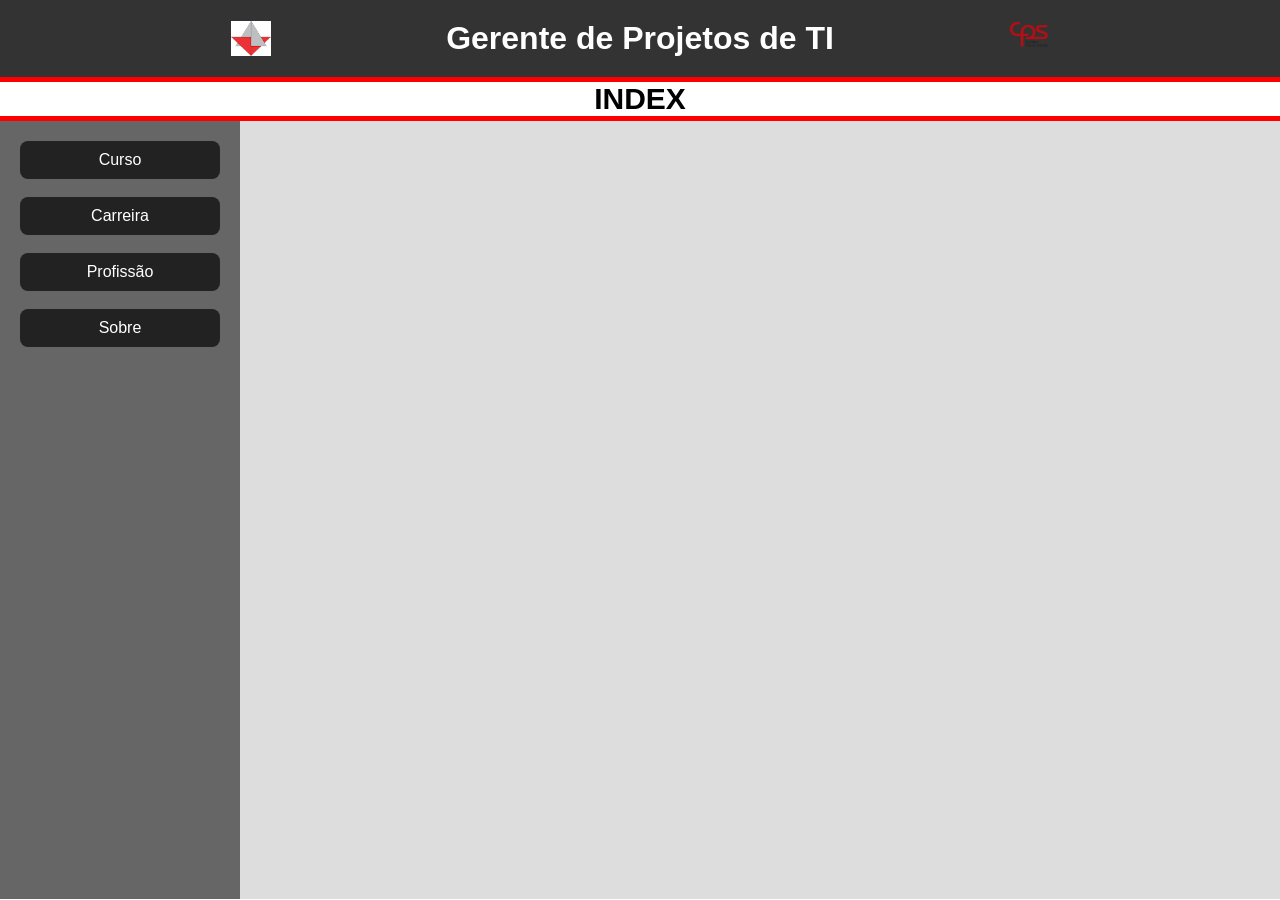
==== index.html @ 046aa62d "menu sem nada" ====
<!DOCTYPE html>
 <html lang="pt-br">
 <head>
 <meta charset="UTF-8">
 <title>INDEX</title>
 <link rel="stylesheet" href="1.css">
 </head>
 <body>
 
 <header>
 <img style="width: 40px;height: auto;padding:1px;position: absolute;left: 230px;" src="Sem título.png" alt="">
 <img style="width: 40px;height: auto;padding:1px;position: absolute;right: 230px;" src="logo_cps.png" alt="">
 <h1 style="text-align: center;">Gerente de Projetos de TI</h1>
 </header>
 
 <h2 style="font-size: 30px;text-align: center;">
    <hr color="red" size="5px">
 INDEX
 <hr color="red" size="5px">
 </h2>
 
 <div class="classe">
 
 <aside style="display: block;">
 <a href="curso.html"class="botao">Curso</a> <br>
 <a href="carreira.html"class="botao">Carreira</a> <br>
 <a href="profissão.html"class="botao">Profissão</a> <br>
 <a href="sobre.html"class="botao">Sobre</a> <br>
 </aside>
 
 <main>

 </main>
 </div>
 
 
 </body>
---- 1.css ----
*{ 
    margin:0; 
    padding:0; 
} 
body{ 
    font-family:Arial; 
} 
header{ 
    background:#333;
    color:white;
    padding:20px;
    font: size 15px;
    position: relative; 
} 
.classe{
    display:flex;
    min-height:calc(100vh - 122px);
    height: max-content;
}
h2{
    padding: 0px;
}
aside{ 
    width:200px; 
    background:#666; 
    color:#F5F5F5; 
    padding:20px; 
} 
aside a{
    color: black;
    display: block;
    text-decoration: none;
}
aside a:hover{
    color: red;
}
main{ 
    display: block;
    flex: 1;
    
    background:#ddd; 
    padding:20px; 
} 
.botao{
    display:block;
    background:#222;
    color:white;
    padding:10px 20px;
    text-decoration:none;
    text-align: center;
    border-radius:8px;
}

.botao:hover{
    background:#ffffff;
}
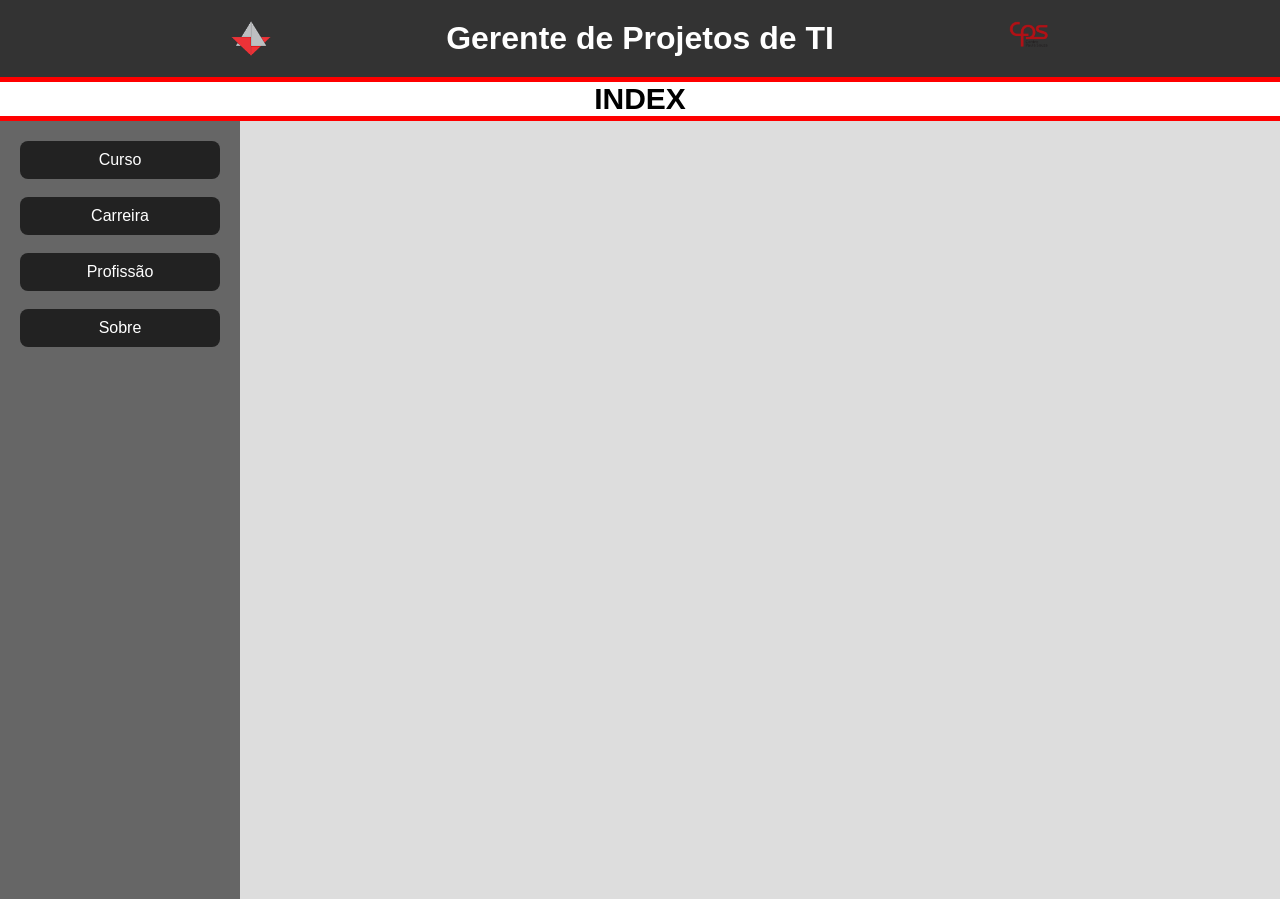
==== commit a0b2b07a: "img etevav" ====
--- a/index.html
+++ b/index.html
@@ -8,7 +8,7 @@
  <body>
  
  <header>
- <img style="width: 40px;height: auto;padding:1px;position: absolute;left: 230px;" src="Sem título.png" alt="">
+ <img style="width: 40px;height: auto;padding:1px;position: absolute;left: 230px;" src="logo.png" alt="">
  <img style="width: 40px;height: auto;padding:1px;position: absolute;right: 230px;" src="logo_cps.png" alt="">
  <h1 style="text-align: center;">Gerente de Projetos de TI</h1>
  </header>
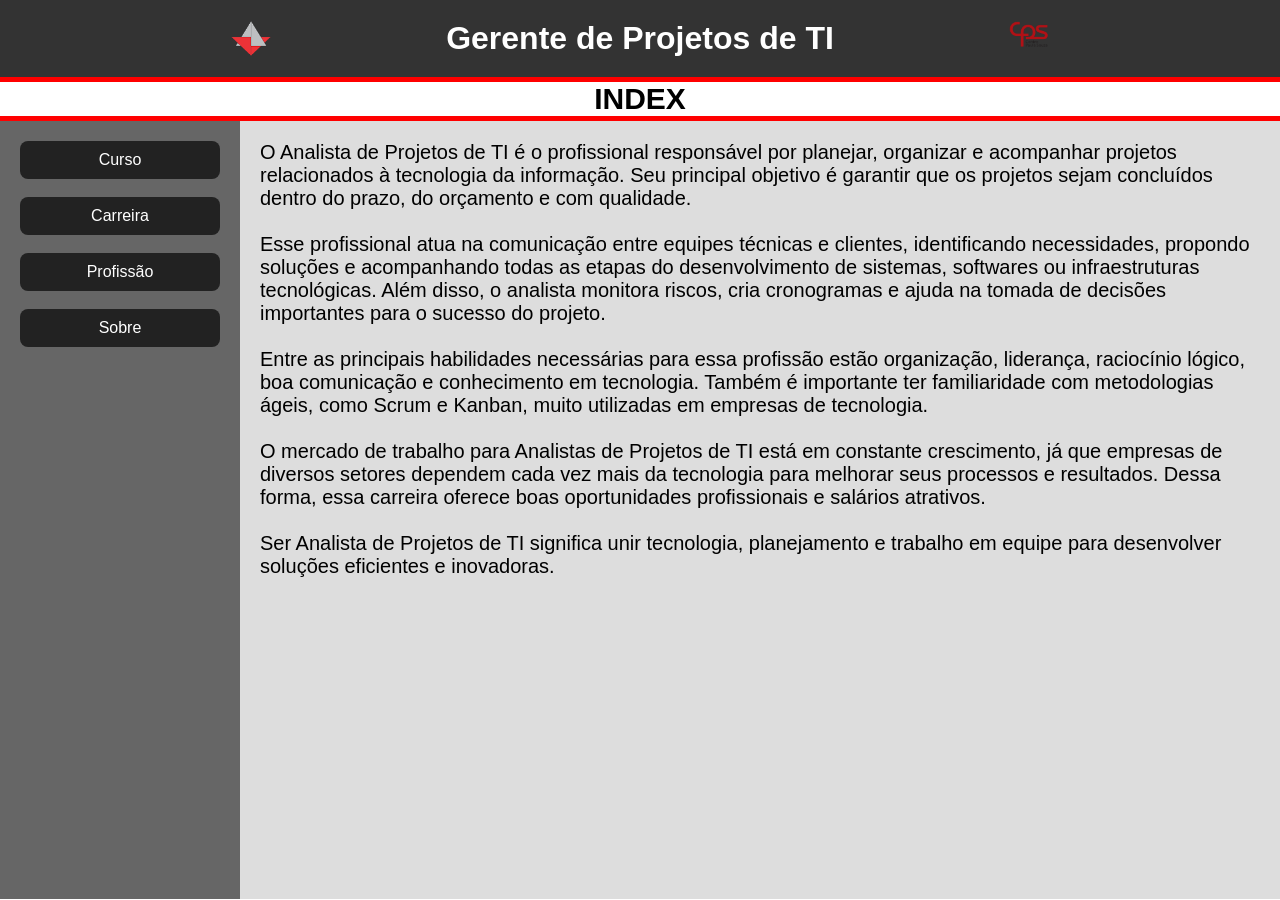
==== commit f35a6200: "index pronto" ====
--- a/index.html
+++ b/index.html
@@ -29,7 +29,26 @@
  </aside>
  
  <main>
-
+   <div class="index">
+<p>O Analista de Projetos de TI é o profissional responsável por planejar, organizar e acompanhar projetos relacionados à tecnologia da informação. Seu principal objetivo é garantir que os projetos sejam concluídos dentro do prazo, do orçamento e com qualidade.
+</p>
+<br>
+<p>
+Esse profissional atua na comunicação entre equipes técnicas e clientes, identificando necessidades, propondo soluções e acompanhando todas as etapas do desenvolvimento de sistemas, softwares ou infraestruturas tecnológicas. Além disso, o analista monitora riscos, cria cronogramas e ajuda na tomada de decisões importantes para o sucesso do projeto.
+</p>
+<br>
+<p>
+Entre as principais habilidades necessárias para essa profissão estão organização, liderança, raciocínio lógico, boa comunicação e conhecimento em tecnologia. Também é importante ter familiaridade com metodologias ágeis, como Scrum e Kanban, muito utilizadas em empresas de tecnologia.
+</p>
+<br>
+<p>
+O mercado de trabalho para Analistas de Projetos de TI está em constante crescimento, já que empresas de diversos setores dependem cada vez mais da tecnologia para melhorar seus processos e resultados. Dessa forma, essa carreira oferece boas oportunidades profissionais e salários atrativos.
+</p>
+<br>
+<p>
+Ser Analista de Projetos de TI significa unir tecnologia, planejamento e trabalho em equipe para desenvolver soluções eficientes e inovadoras.
+</p>
+   </div>
  </main>
  </div>
  
--- a/1.css
+++ b/1.css
@@ -53,4 +53,7 @@
 
 .botao:hover{
     background:#ffffff;
+}
+.index{
+    font-size: 20px;
 }
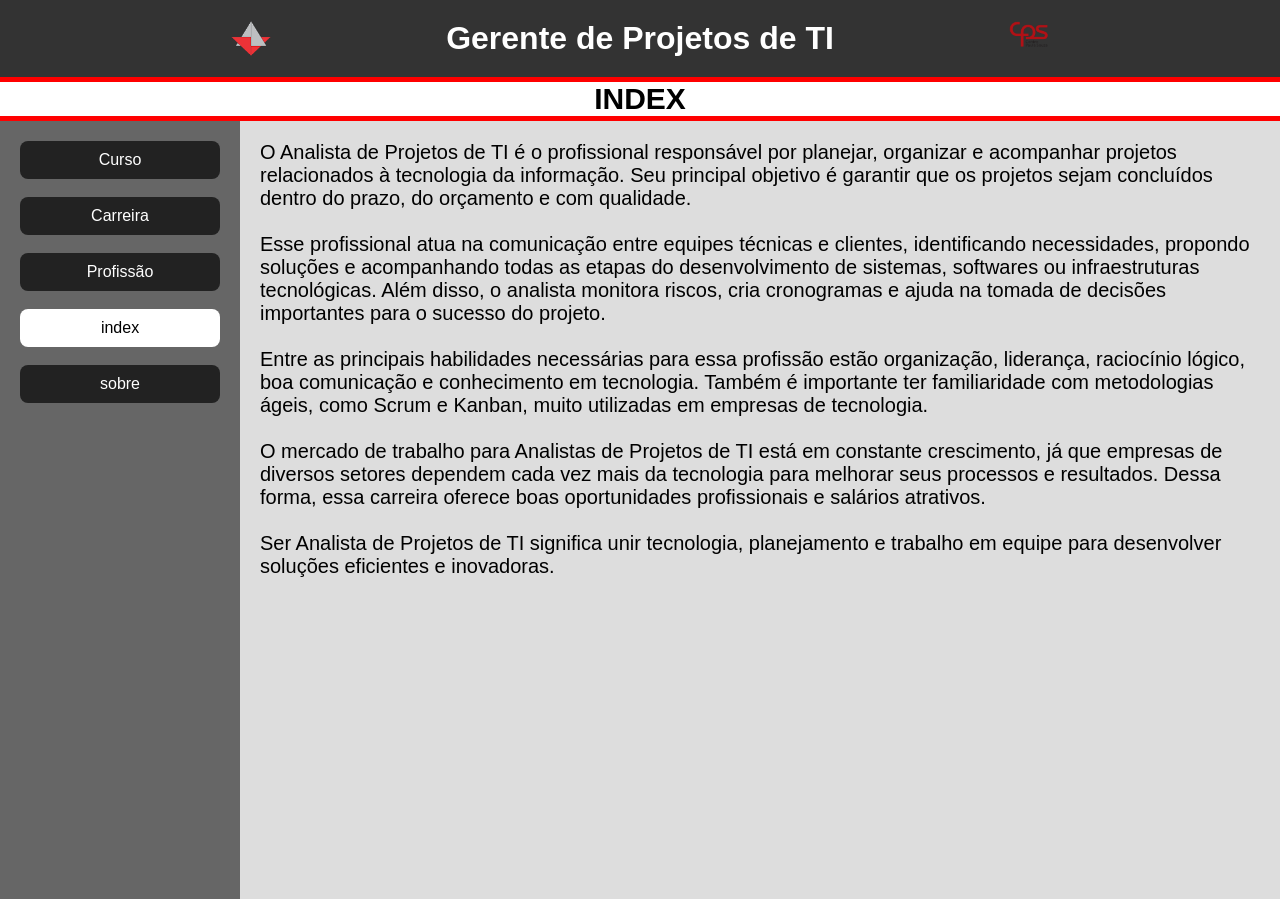
==== commit 685bc9df: "novo menu" ====
--- a/index.html
+++ b/index.html
@@ -22,10 +22,12 @@
  <div class="classe">
  
  <aside style="display: block;">
- <a href="curso.html"class="botao">Curso</a> <br>
+ <a href="curso.html" class="botao"> Curso</a>
+ <br>
  <a href="carreira.html"class="botao">Carreira</a> <br>
  <a href="profissão.html"class="botao">Profissão</a> <br>
- <a href="sobre.html"class="botao">Sobre</a> <br>
+ <div class="botaosel"><a href="index.html">index</a></div> <br>
+ <a href="sobre.html"class="botao">sobre</a> <br>
  </aside>
  
  <main>
--- a/1.css
+++ b/1.css
@@ -56,4 +56,13 @@
 }
 .index{
     font-size: 20px;
+}
+.botaosel{
+    display:block;
+    background:white;
+    color:#222;
+    padding:10px 20px;
+    text-decoration:none;
+    text-align: center;
+    border-radius:8px;
 }
